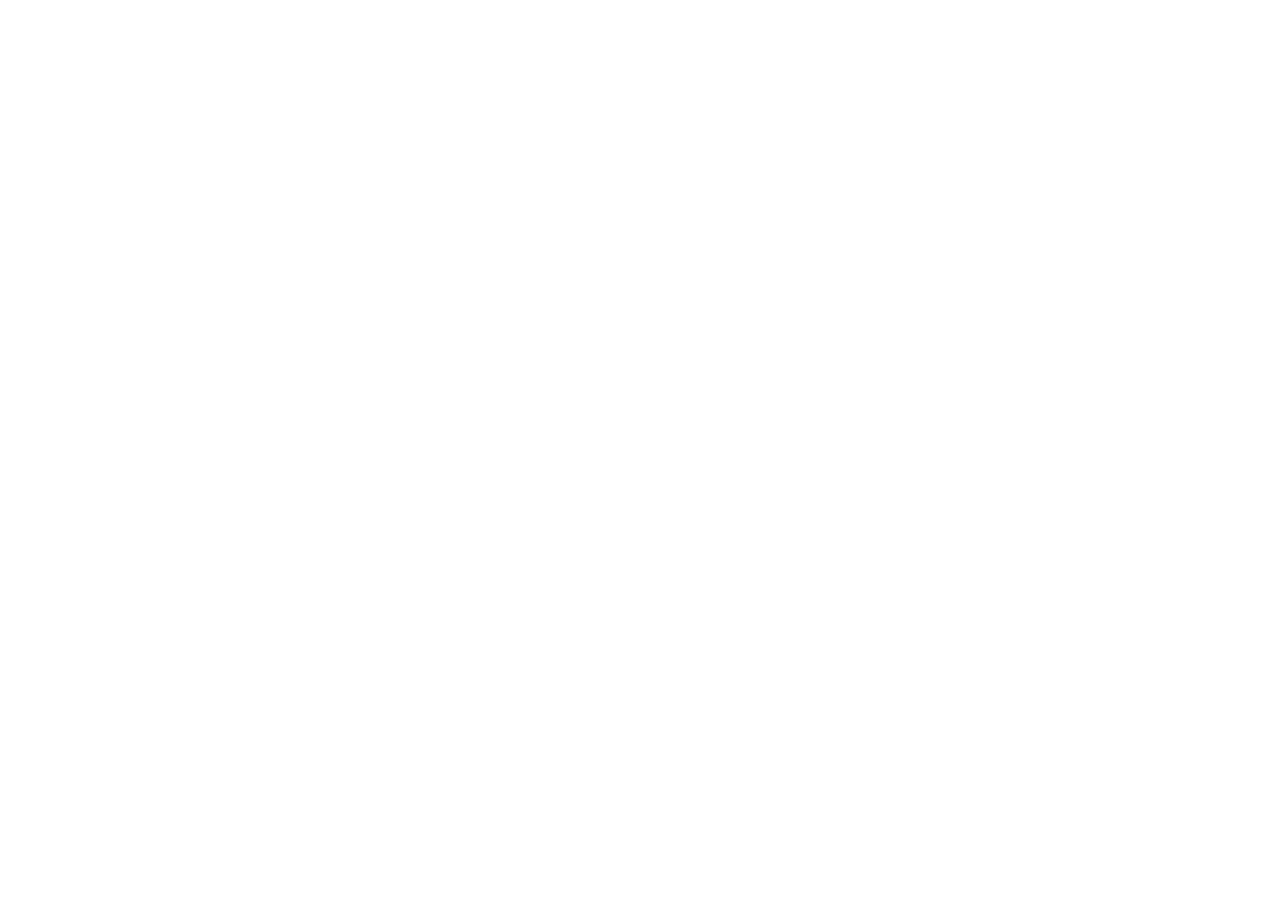
==== BMI-calculator/bmi.html @ 7408a4cf "bmi-calculator" ====
<!DOCTYPE html>
<html lang="en">
<head>
    <meta charset="UTF-8">
    <meta name="viewport" content="width=device-width, initial-scale=1.0">
    <title>BMI-calculator</title>
    <link rel="stylesheet" href="bmi.css" >
</head>
<body>
    
</body>
</html>
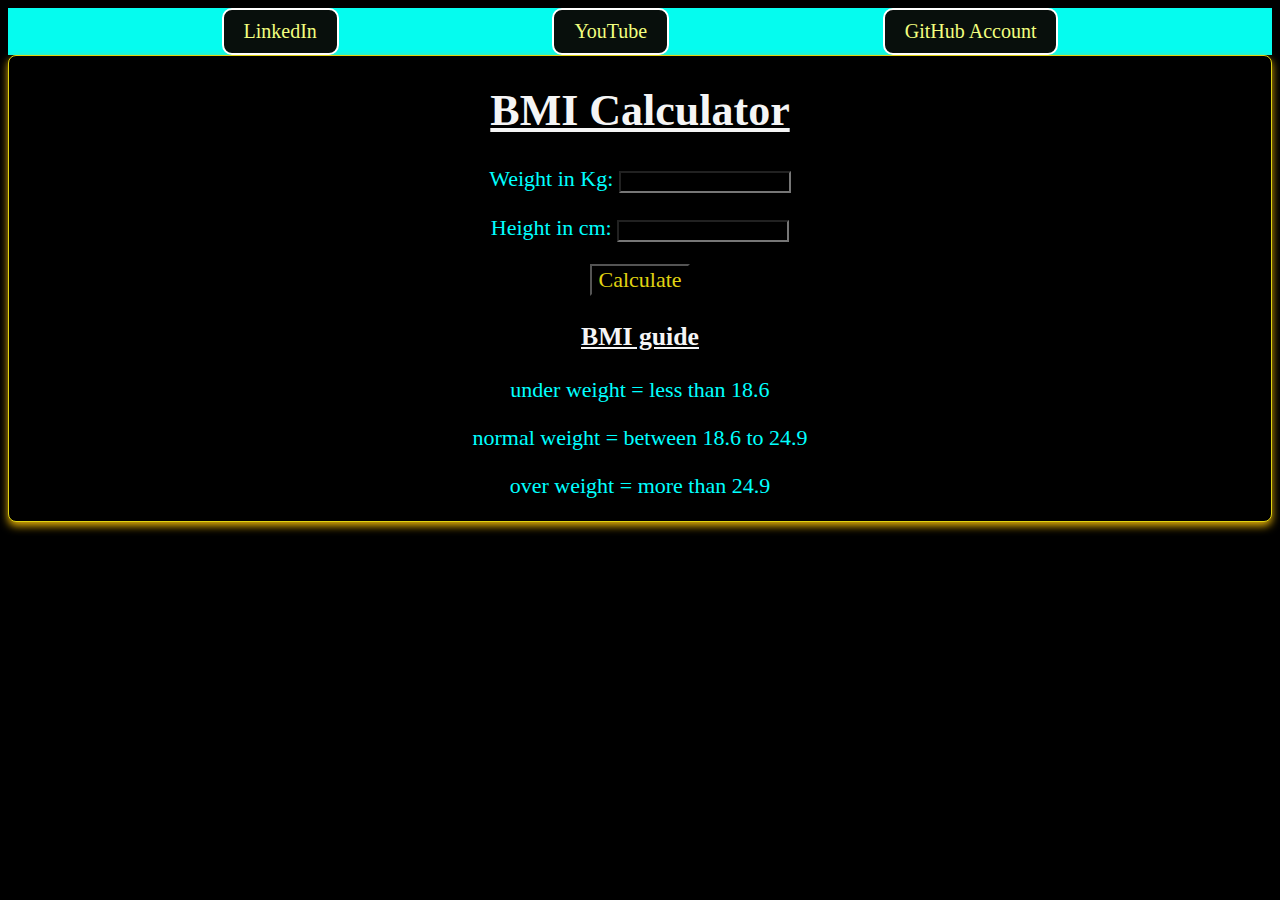
==== commit 752d16ee: "bmi calculator" ====
--- a/BMI-calculator/bmi.html
+++ b/BMI-calculator/bmi.html
@@ -7,6 +7,27 @@
     <link rel="stylesheet" href="bmi.css" >
 </head>
 <body>
-    
+    <nav class="top-section">
+        <a href="bmi.html" aria-current="page">LinkedIn</a>
+        <a href="BMI.html">YouTube</a>
+        <a href="bmi.html">GitHub Account</a>
+           </nav>
+          <div class="container">
+            <h1><u>BMI Calculator</u> </h1>
+            <form>
+            <p><label>Weight in Kg: </label><input id="weight" type="text"></p>
+            <p><label>Height in cm: </label><input id="height" type="text"></p>
+            <button id="button">Calculate</button>
+            <div id="result"></div>
+            <div class="weight-guide">
+                <h3><u>BMI guide</u></h3>
+                <p>under weight = less than 18.6
+                <p>normal weight = between 18.6 to 24.9</p>
+                <p>over weight = more than 24.9</p>
+                </p>
+            </div>
+        </form>
+          </div>
+<script src="bmi.js"></script>
 </body>
 </html>--- a/BMI-calculator/bmi.css
+++ b/BMI-calculator/bmi.css
@@ -0,0 +1,43 @@
+*{
+    background-color: black;
+    color: aqua;
+    font-family: cursive;
+   
+}
+u{
+    color: whitesmoke;
+}
+.top-section {
+    display: flex;                   /* Makes the links align in a row */
+    justify-content: space-evenly;    /* Distribute space evenly between the links */
+    align-items: center;              /* Vertically center the links */
+    background-color: #05fcef;
+  
+}
+
+.top-section a {
+    background-color: #080f0c;
+    color: rgb(242, 255, 127);
+    font-size: 20px;                  /* Adjusted font size for better alignment */
+    padding: 10px 20px;               /* Add padding for better spacing */
+    text-decoration: none;            /* Remove underline from links */
+    border-radius: 10px;               /* Optional: Rounded corners for links */
+    border: 2px solid white;
+}
+.top-section a:hover{
+    background-color: #0aadee;  
+}
+.container {
+    text-align: center; /* Center-align text */
+   font-size: 22px;
+   
+    border: 1px solid #e0d312;
+    border-radius: 8px;
+    box-shadow: 0 4px 8px rgba(243, 188, 6, 0.925);
+   
+  }
+  #button{
+    color: #e0d312;
+    font-size: 22px;
+  }
+  